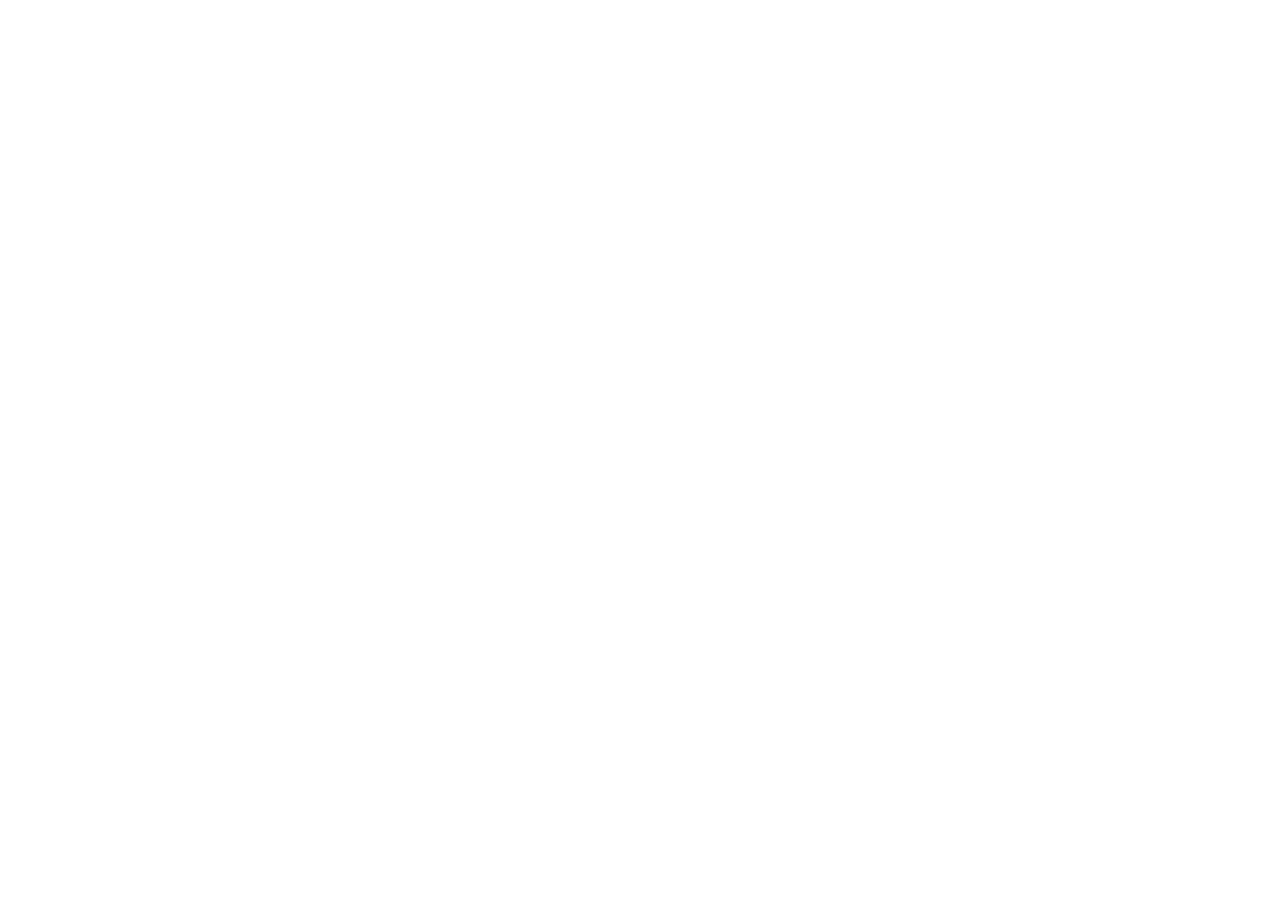
==== proxima página.html @ 5b9db15a "criando uma página html" ====
<!DOCTYPE html>
<html lang="en">
<head>
              <meta charset="UTF-8">
              <meta http-equiv="X-UA-Compatible" content="IE=edge">
              <meta name="viewport" content="width=device-width, initial-scale=1.0">
              <title>Document</title>
</head>
<body>

</body>
</html>
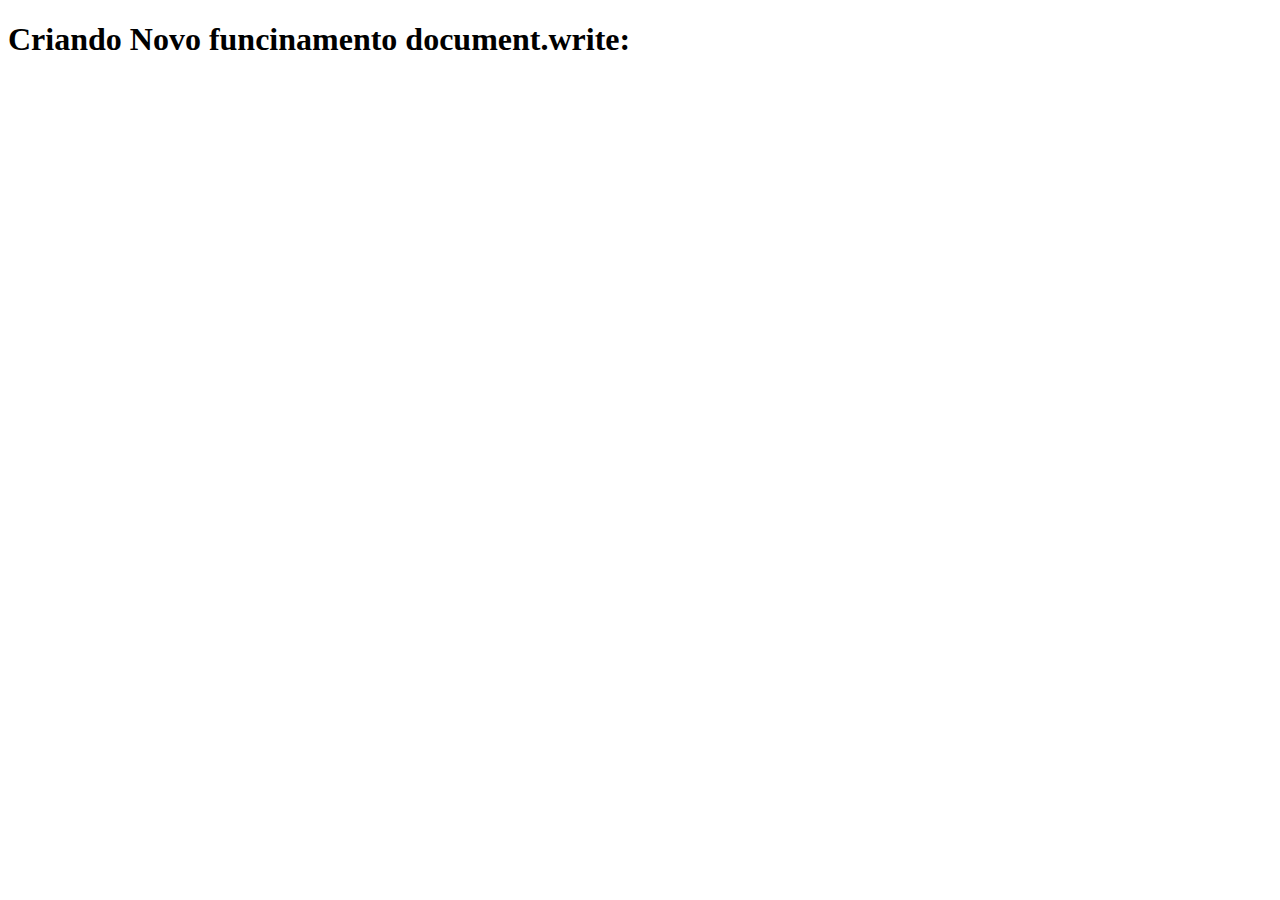
==== commit a53e9db0: "Criando um h1 com um titulo :" ====
--- a/proxima página.html
+++ b/proxima página.html
@@ -7,6 +7,6 @@
               <title>Document</title>
 </head>
 <body>
-
+<h1>Criando Novo funcinamento document.write:</h1>
 </body>
 </html>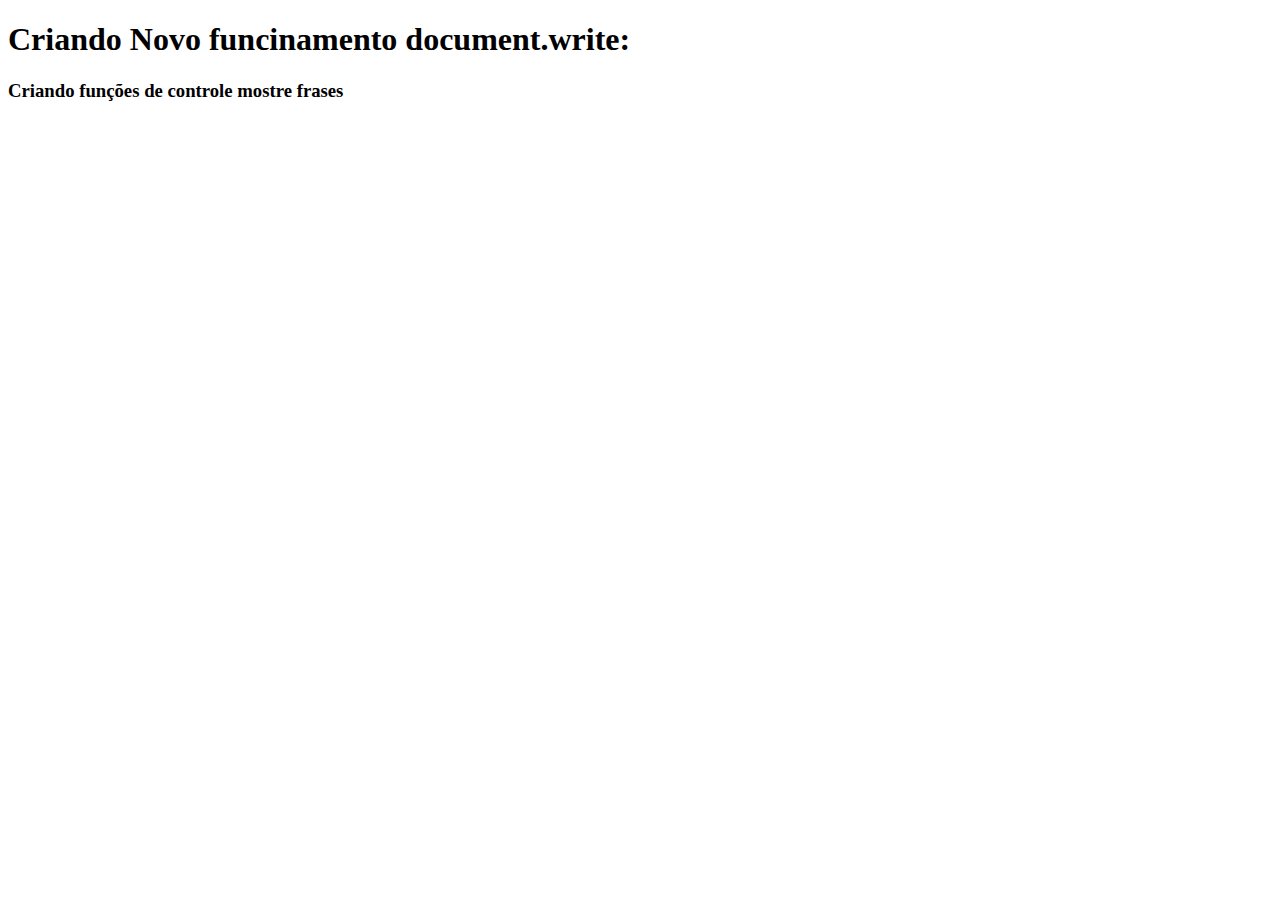
==== commit ac3dccd3: "crianddo um h3 com uma frase" ====
--- a/proxima página.html
+++ b/proxima página.html
@@ -8,5 +8,7 @@
 </head>
 <body>
 <h1>Criando Novo funcinamento document.write:</h1>
+
+<h3>Criando funções de controle mostre frases</h3>
 </body>
 </html>